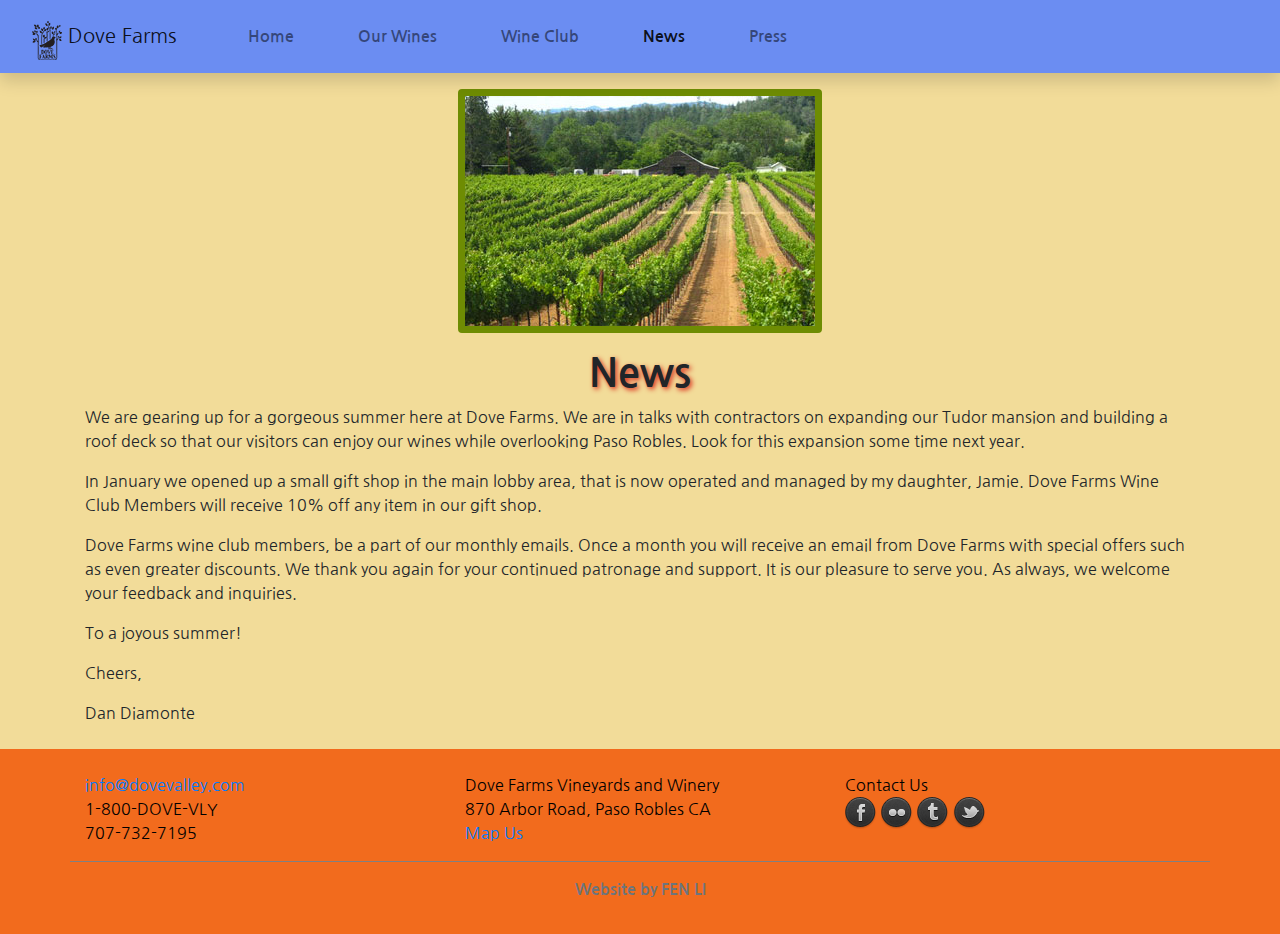
==== News.html @ 8fa779ed "first commit" ====
<!doctype html>
<html lang="en">
<head>
    <!-- Required meta tags -->
    <meta charset="utf-8">
    <meta name="viewport" content="width=device-width, initial-scale=1, shrink-to-fit=no">

    <!-- Bootstrap CSS -->
    <link rel="stylesheet" href="https://stackpath.bootstrapcdn.com/bootstrap/4.5.2/css/bootstrap.min.css" integrity="sha384-JcKb8q3iqJ61gNV9KGb8thSsNjpSL0n8PARn9HuZOnIxN0hoP+VmmDGMN5t9UJ0Z" crossorigin="anonymous">
    <link rel="stylesheet" href="cusstom.css">
    <link href="https://fonts.googleapis.com/css2?family=Nanum+Gothic:wght@400;700;800&display=swap" rel="stylesheet">
    <link href="css/caption1.css" rel="stylesheet" type="text/css">
    <title>News-Dove Farms</title>
</head>
<body>
<nav class="navbar navbar-expand-lg navbar-light shadow">
    <a class="navbar-brand  mt-2" href="index.html">
        <img src="logo/logo.png"  class="d-inline-block align-top ml-3" alt="" >
        Dove Farms
    </a>
    <button class="navbar-toggler" type="button" data-toggle="collapse" data-target="#navbarSupportedContent" aria-controls="navbarSupportedContent" aria-expanded="false" aria-label="Toggle navigation">
        <span class="navbar-toggler-icon"></span>
    </button>

    <div class="collapse navbar-collapse" id="navbarSupportedContent">
        <ul class="navbar-nav mr-auto">
            <li class="nav-item ">
                <a class="nav-link ml-5 font-weight-bolder" href="index.html">Home</a>
            </li>
            <li class="nav-item">
                <a class="nav-link ml-5 font-weight-bolder" href="Our-wines.html">Our Wines</a>
            </li>
            <li class="nav-item">
                <a class="nav-link ml-5 font-weight-bolder" href="wine-club.html">Wine Club</a>
            </li>
            <li class="nav-item active">
                <a class="nav-link ml-5 font-weight-bolder" href="News.html">News<span class="sr-only">(current)</span></a>
            </li>
            <li class="nav-item">
                <a class="nav-link ml-5 font-weight-bolder" href="press.html">Press</a>
            </li>
        </ul>
    </div>
</nav>
<main >
    <div class="text-center">
        <img src="photos-winery/napa4.jpg" class="rounded image mt-3 mb-2 img-fluid" alt="...">
    </div>
    <div class="container pt-2 pb-4">
        <h1 class="text-center">News</h1>
        <p>We are gearing up for a gorgeous summer here at Dove Farms. We are in talks with contractors on expanding our Tudor mansion and building a roof deck so that our visitors can enjoy our wines while overlooking Paso Robles. Look for this expansion some time next year.</p>
        <p>In January we opened up a small gift shop in the main lobby area, that is now operated and managed by my daughter, Jamie. Dove Farms Wine Club Members will receive 10% off any item in our gift shop.</p>
        <p>Dove Farms wine club members, be a part of our monthly emails. Once a month you will receive an email from Dove Farms with special offers such as even greater discounts. We thank you again for your continued patronage and support. It is our pleasure to serve you. As always, we welcome your feedback and inquiries.</p>
        <p>To a joyous summer!</p>
        <p>Cheers,</p>
        <p>Dan Diamonte</p>
    </div>
</main>
<footer>
    <div class="container pt-3">
        <div class="row bottom-line">
            <div class="col-sm pt-2">
                <p class="foot-text"><a href="mailto:info@dovevalley.com">info@dovevalley.com</a><br />
                    1-800-DOVE-VLY<br />
                    707-732-7195 </p>
            </div>
            <div class="col-sm pt-2">
                <p class="foot-text">Dove Farms Vineyards and Winery<br />
                    870 Arbor Road, Paso Robles CA<br>
                    <a href="#">Map Us</a></p>
            </div>
            <div class="col-sm pt-2">
                <p class="foot-text">Contact Us <br>
                    <a href="#"><img src="social-media/40_Dark_social_icons-set-PIXEDEN/facebook_dark.png" class="scale-transform" alt=""></a>
                    <a href="#"><img src="social-media/40_Dark_social_icons-set-PIXEDEN/flickr_dark.png" class="scale-transform" alt=""></a>
                    <a href="#"><img src="social-media/40_Dark_social_icons-set-PIXEDEN/tumblr_dark.png" class="scale-transform" alt=""></a>
                    <a href="#"><img src="social-media/40_Dark_social_icons-set-PIXEDEN/twitter02_dark.png" class="scale-transform" alt=""></a>
                </p>
            </div>
        </div>
    </div>

    <p class="text-center pt-3 text-muted font-weight-bolder">Website by FEN LI</p>
</footer>
<!-- Optional JavaScript -->
<!-- jQuery first, then Popper.js, then Bootstrap JS -->
<script src="https://code.jquery.com/jquery-3.5.1.slim.min.js" integrity="sha384-DfXdz2htPH0lsSSs5nCTpuj/zy4C+OGpamoFVy38MVBnE+IbbVYUew+OrCXaRkfj" crossorigin="anonymous"></script>
<script src="https://cdn.jsdelivr.net/npm/popper.js@1.16.1/dist/umd/popper.min.js" integrity="sha384-9/reFTGAW83EW2RDu2S0VKaIzap3H66lZH81PoYlFhbGU+6BZp6G7niu735Sk7lN" crossorigin="anonymous"></script>
<script src="https://stackpath.bootstrapcdn.com/bootstrap/4.5.2/js/bootstrap.min.js" integrity="sha384-B4gt1jrGC7Jh4AgTPSdUtOBvfO8shuf57BaghqFfPlYxofvL8/KUEfYiJOMMV+rV" crossorigin="anonymous"></script>
<script src="js/modernizr.custom.js"></script>
<script src="js/toucheffects.js"></script>
</body>
</html>
---- cusstom.css ----
body{
    font-family: 'Nanum Gothic', sans-serif;
}
nav {
    background-color: #F26B1D!important;
}
h1, h2, h3, h4, h5{
    font-weight: bold;
}
h1, h2 {
    text-shadow: 2px 2px 5px #D92818!important;
}
main  {
    background-color: #F2DC99;
    transition-property: background-color;
    transition-duration: 1s;
    transition-timing-function: ease;
}
footer {
     background-color: #F26B1D;
     margin-top: -1rem;
     padding: 1rem;
}
.foot-text {
    margin-top: -1rem;
    color: #000;
    text-weight: bold!important;
}
nav a:hover{
    background-color: #F2CB05;
    text-decoration: underline #6E8C03!important;
    border-radius:15px;
}
.image {
    border: 7px solid  #6E8C03;
}
main img:hover {
    border:7px solid #F2CB05;
}
footer a:hover{
    color: #0477BF;
    text-weight: bold!important;
}
nav:hover{
    background-color: #6B8DF2!important;
    transition-property: background-color 1s ease;
 }
.scale-transform:hover {
    transform: scale(1.5);
 }
 .a-transform:hover {
    color: #F20505;
    background-color: #07038C;
    border-radius:15px;
 }
 .bottom-line {
    border-bottom: 1px solid gray;
 }
---- css/caption1.css ----
*, *:after, *:before {
	-webkit-box-sizing: border-box;
	-moz-box-sizing: border-box;
	box-sizing: border-box;
}
.grid {
	padding: 10px;
	max-width: 1300px;
	margin: 0 auto;
	list-style: none;
	text-align: center;
}
.grid li {
	display: inline-block;
	width: 440px;
	margin: 0;
	padding: 20px;
	text-align: left;
	position: relative;
}
.grid figure {
	margin: 0;
	position: relative;
}
.grid figure img {
	max-width: 100%;
	display: block;
	position: relative;
}
.grid figcaption {
	position: absolute;
	top: 0;
	left: 0;
	padding: 0 20px;
	background: #2c3f52;
	color: #ed4e6e;
}
.grid figcaption h3 {
	margin: 0;
	padding: 0;
	color: #fff;
	font-size: 20px;
	line-height: 2;
}
.grid figcaption a {
	text-align: center;
	padding: 5px;
	border-radius: 2px;
	display: inline-block;
	background: #ed4e6e;
	color: #fff;
}
/* Caption Style 1 */
.cs-style-1 figcaption {
	height: 100%;
	width: 100%;
	opacity: 0;
	text-align: center;
	-webkit-backface-visibility: hidden;
	-moz-backface-visibility: hidden;
	backface-visibility: hidden;
	-webkit-transition: -webkit-transform 0.3s, opacity 0.3s;
	-moz-transition: -moz-transform 0.3s, opacity 0.3s;
	transition: transform 0.3s, opacity 0.3s;
	font-size: 14px;
	line-height: 1.4;
}
.no-touch .cs-style-1 figure:hover figcaption, .cs-style-1 figure.cs-hover figcaption {
	opacity: 1;
	-webkit-transform: translate(15px, 15px);
	-moz-transform: translate(15px, 15px);
	-ms-transform: translate(15px, 15px);
	transform: translate(15px, 15px);
}
.cs-style-1 figcaption h3 {
	margin-top: 50px;
}
.cs-style-1 figcaption span {
	display: block;
}
.cs-style-1 figcaption a {
	margin-top: 30px;
}

@media screen and (max-width: 31.5em) {
.grid {
	padding: 10px 10px 100px 10px;
}
.grid li {
	width: 100%;
	min-width: 300px;
}
}
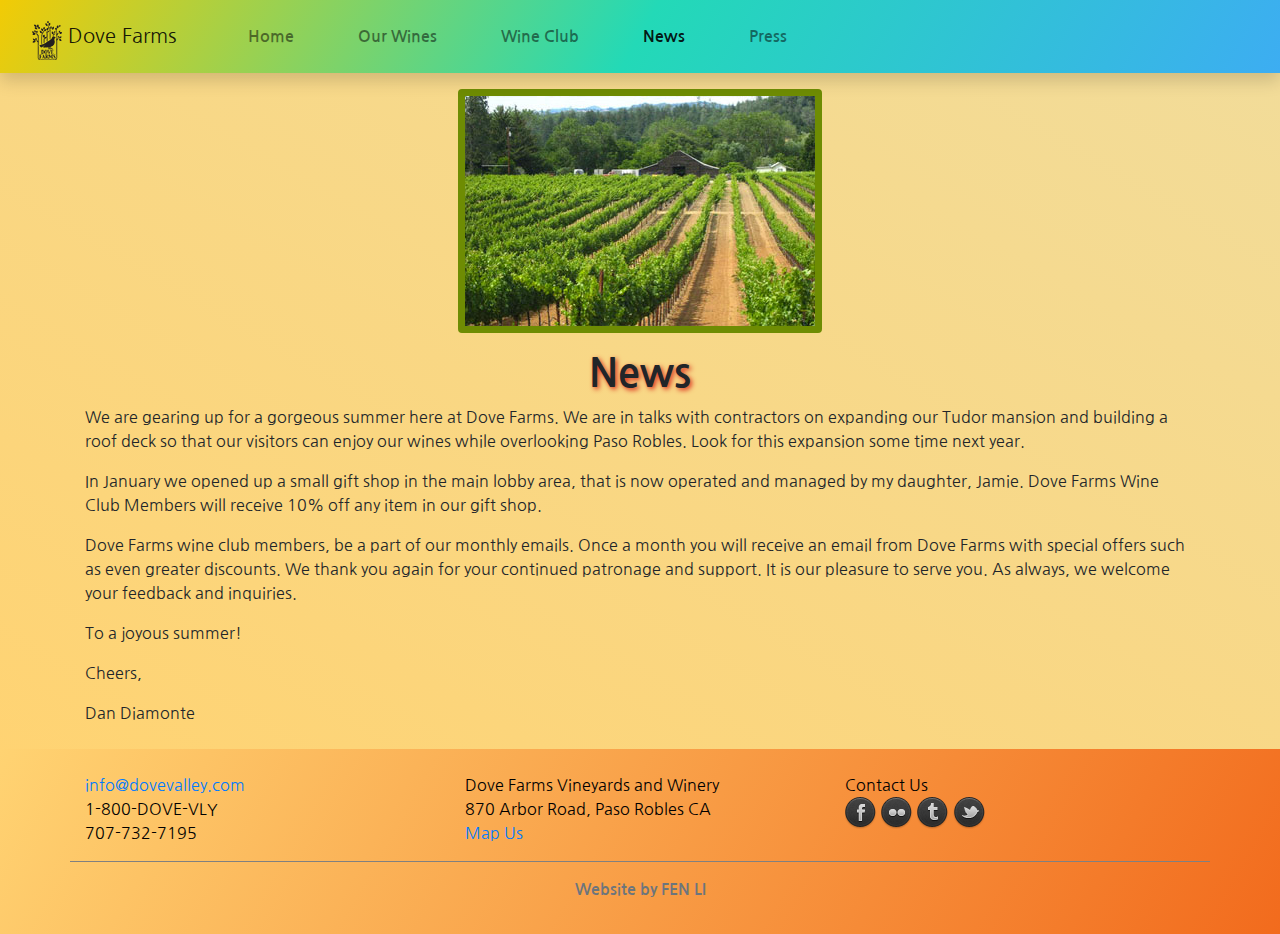
==== commit 88290504: "added ./" ====
--- a/News.html
+++ b/News.html
@@ -15,7 +15,7 @@
 <body>
 <nav class="navbar navbar-expand-lg navbar-light shadow">
     <a class="navbar-brand  mt-2" href="index.html">
-        <img src="logo/logo.png"  class="d-inline-block align-top ml-3" alt="" >
+        <img src="./logo/logo.png"  class="d-inline-block align-top ml-3" alt="" >
         Dove Farms
     </a>
     <button class="navbar-toggler" type="button" data-toggle="collapse" data-target="#navbarSupportedContent" aria-controls="navbarSupportedContent" aria-expanded="false" aria-label="Toggle navigation">
@@ -44,7 +44,7 @@
 </nav>
 <main >
     <div class="text-center">
-        <img src="photos-winery/napa4.jpg" class="rounded image mt-3 mb-2 img-fluid" alt="...">
+        <img src="./photos-winery/napa4.jpg" class="rounded image mt-3 mb-2 img-fluid" alt="...">
     </div>
     <div class="container pt-2 pb-4">
         <h1 class="text-center">News</h1>
--- a/cusstom.css
+++ b/cusstom.css
@@ -2,7 +2,7 @@
     font-family: 'Nanum Gothic', sans-serif;
 }
 nav {
-    background-color: #F26B1D!important;
+    background-image: linear-gradient(-240deg,  #F26B1D, #FFD372);
 }
 h1, h2, h3, h4, h5{
     font-weight: bold;
@@ -11,12 +11,13 @@
     text-shadow: 2px 2px 5px #D92818!important;
 }
 main  {
-    background-color: #F2DC99;
+    background-image: linear-gradient(-150deg, #F2DC99, #FFD372);
     transition-property: background-color;
     transition-duration: 1s;
     transition-timing-function: ease;
 }
 footer {
+     background-image: linear-gradient(-60deg,  #F26B1D, #FFD372);
      background-color: #F26B1D;
      margin-top: -1rem;
      padding: 1rem;
@@ -27,7 +28,7 @@
     text-weight: bold!important;
 }
 nav a:hover{
-    background-color: #F2CB05;
+    background-image: linear-gradient(-240deg,  #F2CB05, #F26B1D, #3DADF2);
     text-decoration: underline #6E8C03!important;
     border-radius:15px;
 }
@@ -42,8 +43,8 @@
     text-weight: bold!important;
 }
 nav:hover{
-    background-color: #6B8DF2!important;
-    transition-property: background-color 1s ease;
+    background-image: linear-gradient(-240deg,  #F2CB05, #23D9B7, #3DADF2);
+    transition-property: background-image 1s ease;
  }
 .scale-transform:hover {
     transform: scale(1.5);
